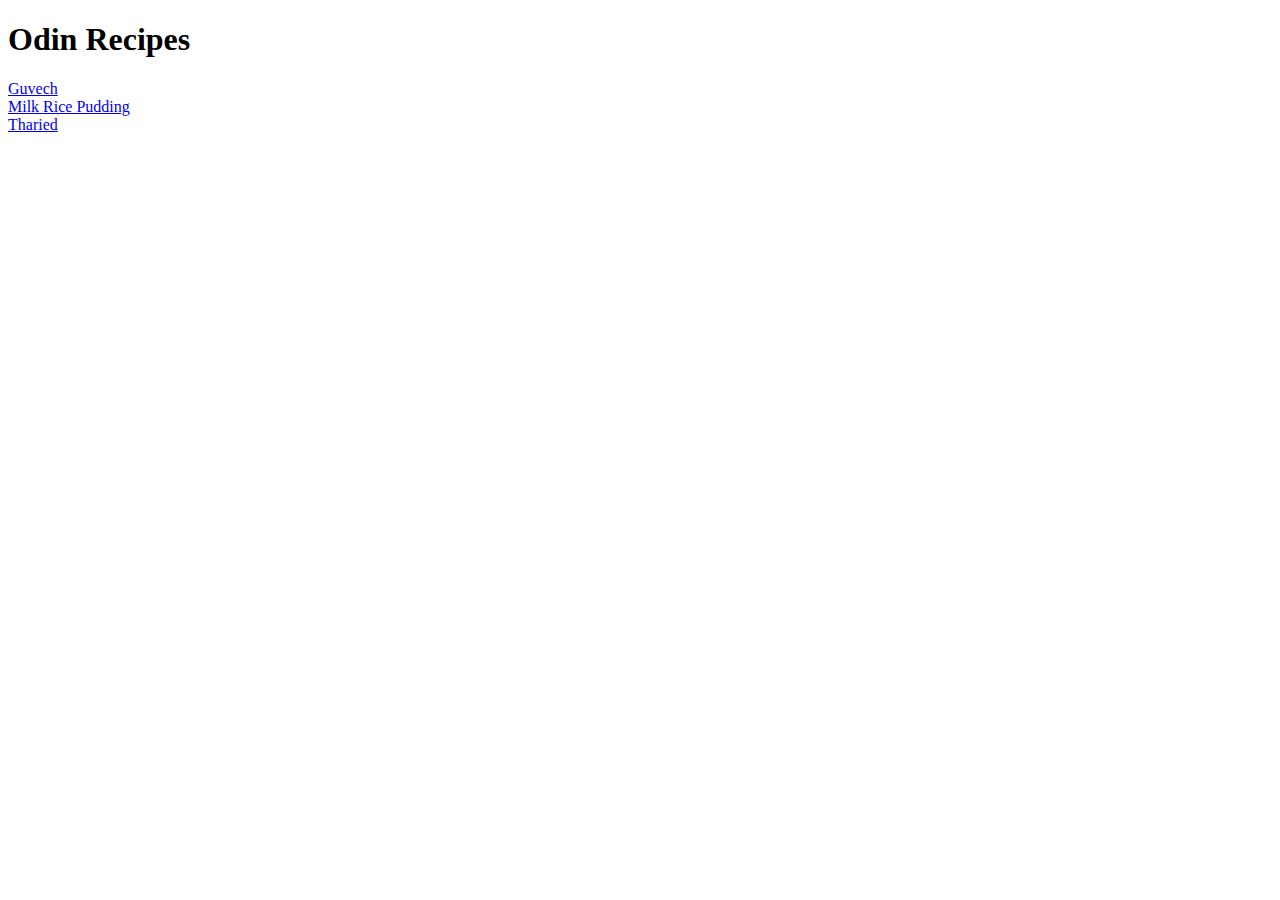
==== index.html @ e77daf78 "Add two recipes and polish the existing style" ====
<!DOCTYPE html>
<html lang="en">
    <head>
        <meta charset="utf-8">
        <title>Odin Recipes</title>
    </head>
    <body>
        <h1>Odin Recipes</h1>
        <a href="recipes/Guvech.html">Guvech</a> <br>
        <a href="recipes/milk rice pudding.html">Milk Rice Pudding</a><br>
        <a href="recipes/tharied.html">Tharied</a>
    </body>
</html>
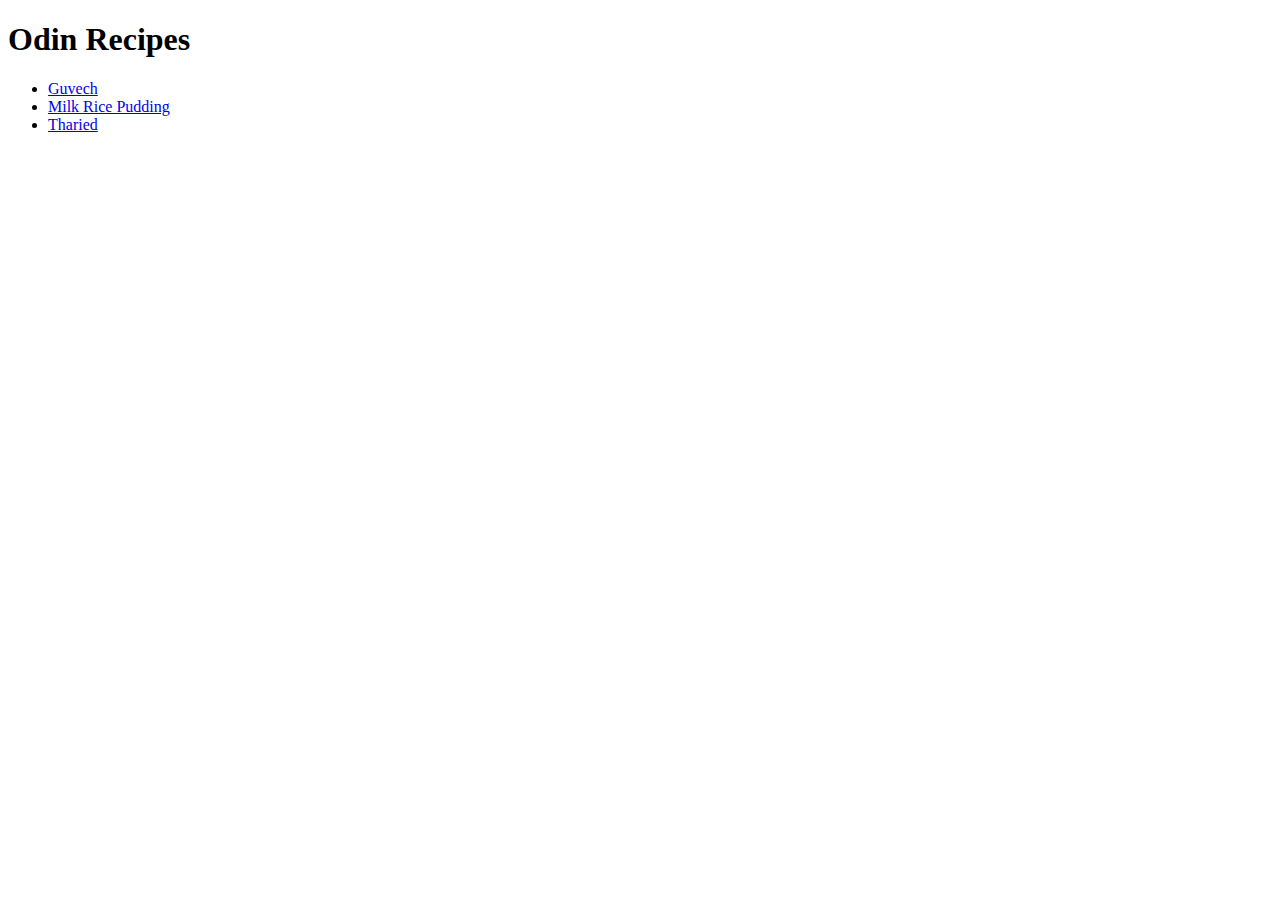
==== commit 0592b4fd: "Organize index links into a list" ====
--- a/index.html
+++ b/index.html
@@ -6,8 +6,10 @@
     </head>
     <body>
         <h1>Odin Recipes</h1>
-        <a href="recipes/Guvech.html">Guvech</a> <br>
-        <a href="recipes/milk rice pudding.html">Milk Rice Pudding</a><br>
-        <a href="recipes/tharied.html">Tharied</a>
+        <ul>
+            <li><a href="recipes/Guvech.html">Guvech</a></li>
+            <li><a href="recipes/milk rice pudding.html">Milk Rice Pudding</a></li>
+            <li><a href="recipes/tharied.html">Tharied</a></li>
+        </ul>
     </body>
 </html>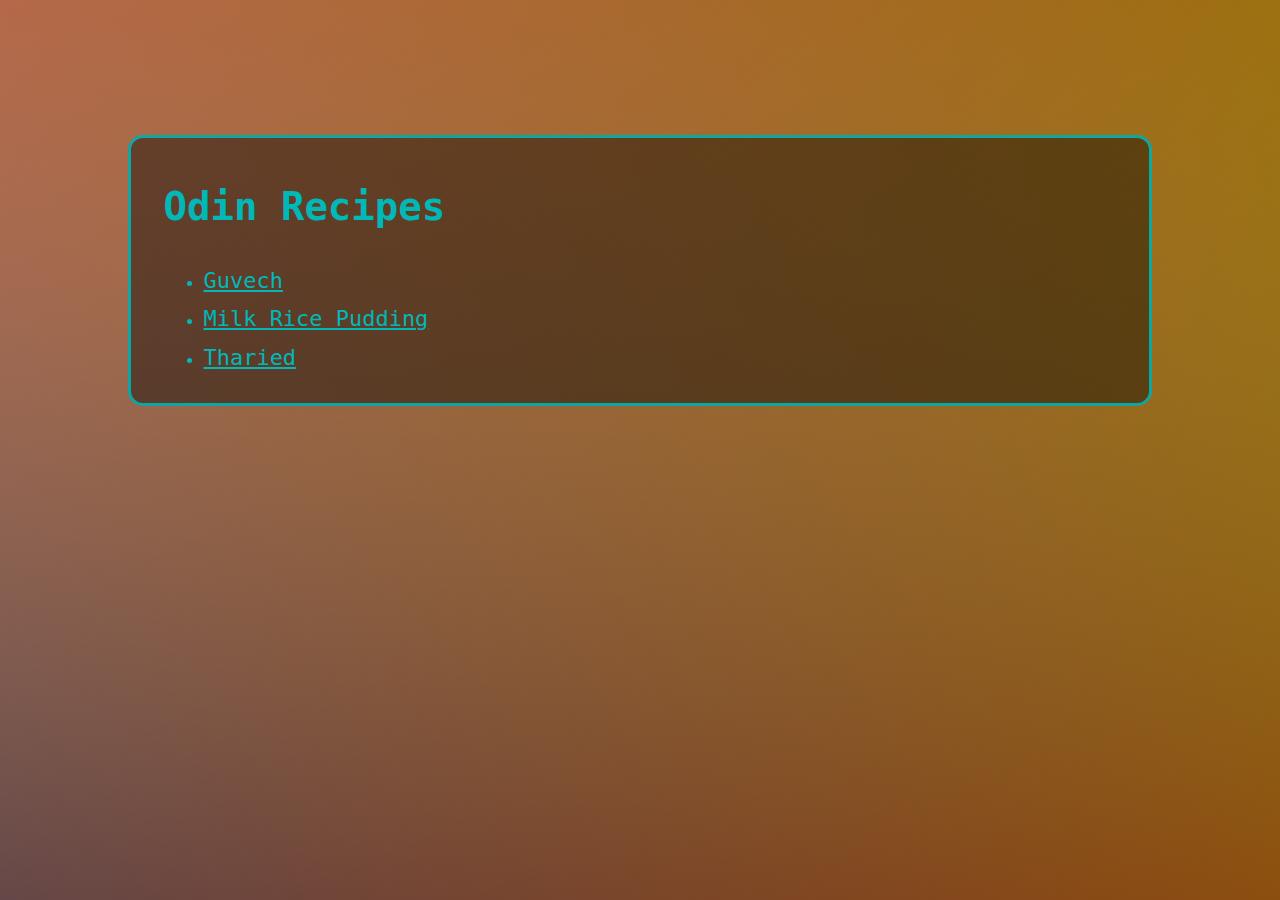
==== commit db8e2b12: "Add style to the website" ====
--- a/index.html
+++ b/index.html
@@ -3,6 +3,7 @@
     <head>
         <meta charset="utf-8">
         <title>Odin Recipes</title>
+        <link rel="stylesheet" href="styles.css">
     </head>
     <body>
         <h1>Odin Recipes</h1>
--- a/styles.css
+++ b/styles.css
@@ -0,0 +1,42 @@
+
+html{
+    background: linear-gradient(to bottom right,rgba(150, 0, 0, 0.5),transparent),
+    linear-gradient(to bottom left,rgba(150, 150, 0, 0.85),transparent),
+    linear-gradient(to left top,rgba(150, 0, 0, 0.85),transparent),
+    linear-gradient(to top ,rgba(0, 150, 150, 0.851),transparent);
+    background-repeat:no-repeat;
+    background-attachment: fixed;
+    background-size: cover;
+    font-family: monospace;
+    color: #00b8b8;
+}
+
+body {
+    margin: 15vh 10vw;
+    padding: 1.5em 2.5em;
+    background-color: rgba(0, 0, 0, 0.412);
+    border-color: #00b8b8dd;
+    border-radius: 15px;
+    border-width: 3px;
+    border-style: solid;
+}
+h1  {
+    font-size: 3em;
+    margin-bottom: 1em;
+}
+h2{
+    font-size: 1.7em;
+}
+li, a {
+    color: #00b8b8;
+    margin-bottom: .8em;
+    font-size: 1.3em;
+}
+p {
+    font-size: 1.3em;
+}
+img{
+    width: 55%;
+    float: right;
+    margin-left: 1em;
+}